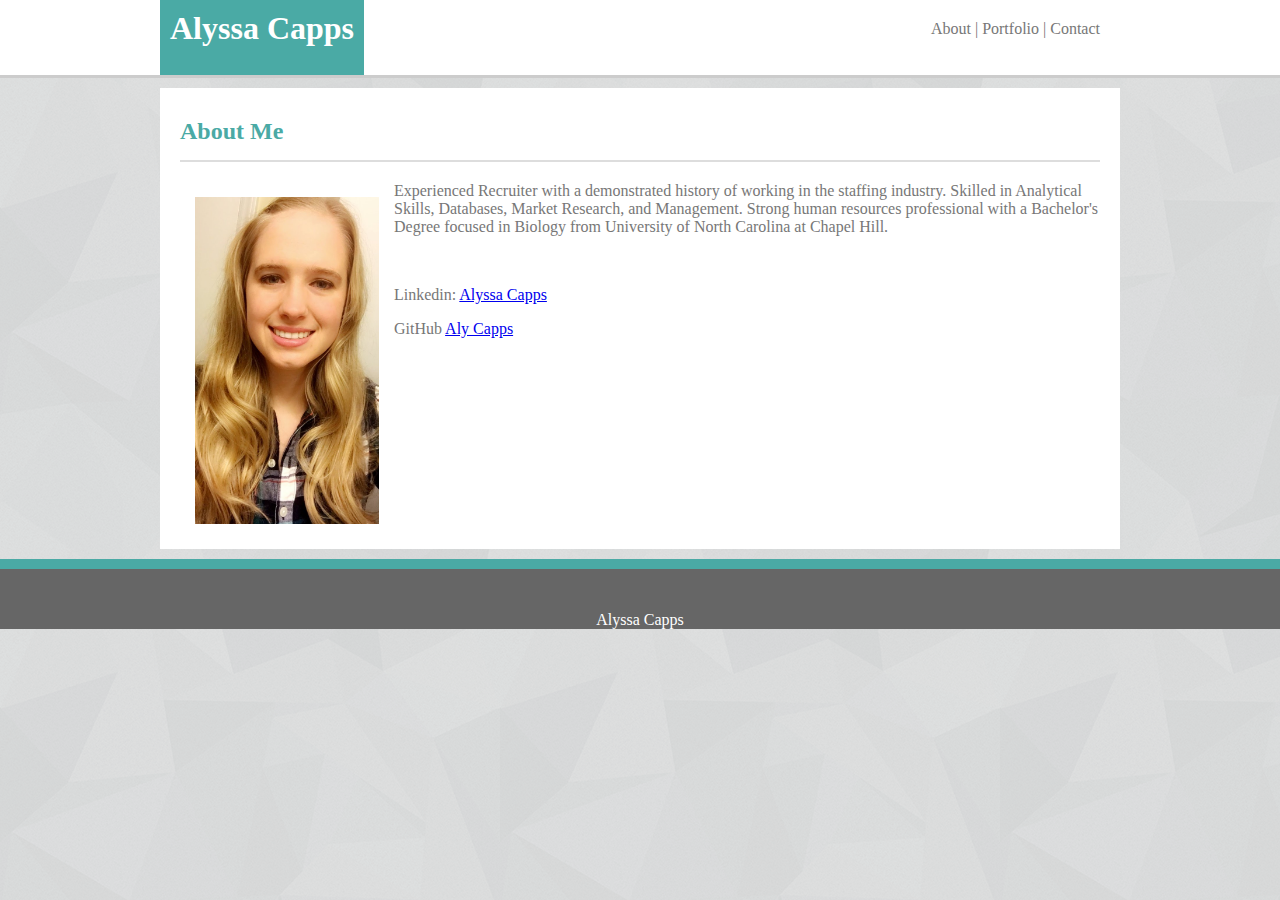
==== index.html @ 2614e8e9 "initial commit" ====
<!doctype html>
<html lang="en">
    <head>
        <title>Main Page</title>
        <link rel="stylesheet" type="text/css" href="./assets/css/style.css">
    </head>

    <body>
        <div class="header">
            <div class="headercontainer"> 
                <heading>
                    <h1 class=name>Alyssa Capps</h1>
                </heading>
                    
                <section class="page-tab">
                    <a href="./index.html">About</a> | 
                    <a href="./portfolio.html">Portfolio</a> |  
                    <a href="./contact.html">Contact</a>
                </section>
            </div>
        </div>

        <div class="aboutsection">
            <h2>About Me</h2>
            
            <img id="prof-pic" src="./assets/images/alypic.jpg" alt=Aly>

            <p>
                Experienced Recruiter with a demonstrated history of working in the staffing industry. Skilled in Analytical Skills, Databases, Market Research, and Management. Strong human resources professional with a Bachelor's Degree focused in Biology from University of North Carolina at Chapel Hill.
            </p>
            <br>
            <p>
                Linkedin: <a href="https://www.linkedin.com/in/alyssacapps/">Alyssa Capps</a>
            </p>
            
            <p>
                GitHub <a href="https://github.com/alycapps">Aly Capps</a>
            </p>
        </div>

        <div class="footer">
            <p id="footertext">Alyssa Capps</p>
        </div>
    </body>
</html>
---- assets/css/style.css ----
body {
    background-image: url("../images/shattered.png");
    width: 100%;
    margin: 0;
    font-family: 'Arial', 'Helvetica Neue', Helvetica, sans-serif;
}

.header {
    background-color: #ffffff;
    overflow: hidden;
    border-bottom: solid #cccccc 3px;
    width: 100%;
    height: 75px;
    padding: 0;
    font-family: 'Georgia', Times, Times New Roman, serif;
    text-align: middle;
}

.headercontainer {
    width: 960px;
    height: 75px;
    margin: 0 auto;
}

.name {
    bottom: 0;
    height: 75px;
    margin: auto;
    color: #ffffff;
    background-color: #4aaaa5;
    float: left;
    padding: 10px;
}


/*this section controls the tabs to switch between pages*/
.page-tab {
    color: #777777;
    float: right;
    font-family: 'Georgia', Times, Times New Roman, serif;
    height: 25px;
    vertical-align: middle;
    padding: 0;
    margin:0;
    padding: 20px;

}

.page-tab a {
    color: #777777;
    font-family: 'Georgia', Times, Times New Roman, serif;
    text-decoration: none;
}

.aboutsection {
    background-color: #ffffff;
    overflow: hidden;
    padding: 10px 20px;
    width: 920px;
    margin: 10px auto;
    font-family: 'Georgia', Times, Times New Roman, serif;
}

h2 {
    border:#dddddd 2px;
    border-style: hidden hidden solid hidden;
    padding: 0 0 15px 0;
    color: #4aaaa5;
}

p {
    color: #777777;
}

/*this controls my picture on the about section*/
#prof-pic {
    max-width:20%;
    max-height:20%;
    float: left;
    margin: 15px;
}

#portfolio {
   
}

.portfoliobox {
    position: relative;
    width: 400px;
    height: 300px;
    margin: 20px;
    float: left;
}

/*this controls the portfolio pics*/
.portfoliopic {
    width: 400px;
    height: 300px;
    margin: 20px 10px;
    position: absolute;
}

/*this controls the text boxes over the portfolio pics*/
.text-box {
    position:absolute;
    text-align: center;
    background-color: #4aaaa5;
    color:#ffffff;
    bottom: 2px;
    width: 100%;
    margin: 0 10px;
    padding: 10px 0;
}

.footer {
    background-color: #666666;
    width: 100%;
    height: 60px;
    border-top: solid #4aaaa5 10px;
    margin: 0;
    position: relative;
    text-align: center;
}

#footertext {
    color: #ffffff;
    bottom: 0;
    margin: 0;
    padding: 0;
    font-family: 'Georgia', Times, Times New Roman, serif;
    position: absolute;
    width: 100%;
}
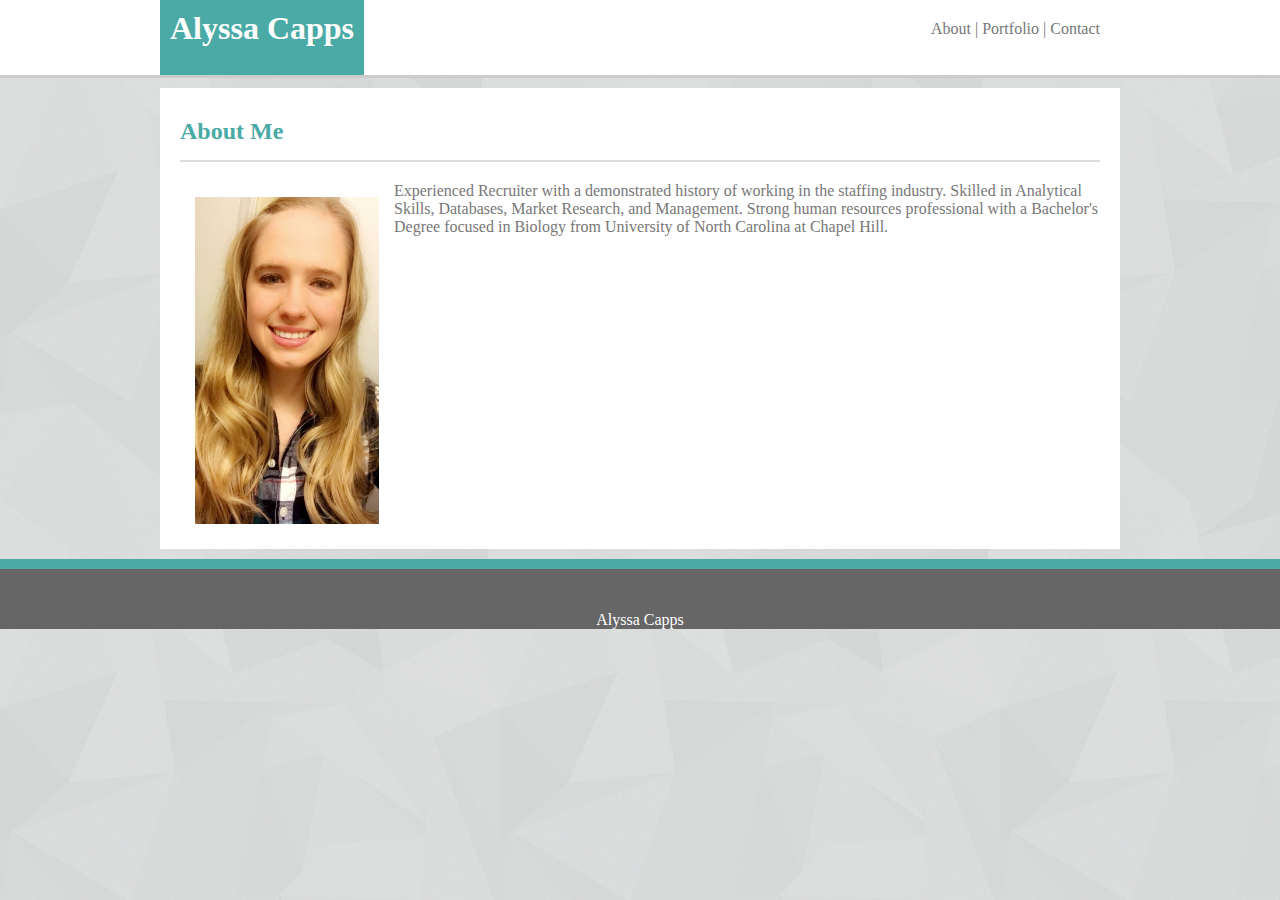
==== commit d0ca8371: "aesthetic fixes" ====
--- a/index.html
+++ b/index.html
@@ -2,6 +2,7 @@
 <html lang="en">
     <head>
         <title>Main Page</title>
+        <meta name="viewport" content="width=device-width, initial-scale=1.0">
         <link rel="stylesheet" type="text/css" href="./assets/css/style.css">
     </head>
 
@@ -9,15 +10,16 @@
         <div class="header">
             <div class="headercontainer"> 
                 <heading>
-                    <h1 class=name>Alyssa Capps</h1>
+                    <h1 class="name">Alyssa Capps</h1>
                 </heading>
-                    
+                            
                 <section class="page-tab">
                     <a href="./index.html">About</a> | 
                     <a href="./portfolio.html">Portfolio</a> |  
                     <a href="./contact.html">Contact</a>
                 </section>
-            </div>
+        
+            </div>  
         </div>
 
         <div class="aboutsection">
@@ -28,14 +30,7 @@
             <p>
                 Experienced Recruiter with a demonstrated history of working in the staffing industry. Skilled in Analytical Skills, Databases, Market Research, and Management. Strong human resources professional with a Bachelor's Degree focused in Biology from University of North Carolina at Chapel Hill.
             </p>
-            <br>
-            <p>
-                Linkedin: <a href="https://www.linkedin.com/in/alyssacapps/">Alyssa Capps</a>
-            </p>
             
-            <p>
-                GitHub <a href="https://github.com/alycapps">Aly Capps</a>
-            </p>
         </div>
 
         <div class="footer">
--- a/assets/css/style.css
+++ b/assets/css/style.css
@@ -80,10 +80,6 @@
     margin: 15px;
 }
 
-#portfolio {
-   
-}
-
 .portfoliobox {
     position: relative;
     width: 400px;
@@ -130,4 +126,90 @@
     font-family: 'Georgia', Times, Times New Roman, serif;
     position: absolute;
     width: 100%;
-}+}
+
+.form {
+    width: 920px;
+}
+
+@media screen and (max-width: 980px) {
+    .aboutsection {
+        width: 60%;
+        margin: 20px 0 20px 50px;
+    }  
+    .form {
+        width: 98%;
+    }
+    .headercontainer {
+        width: 90%;
+    }
+
+    .portfoliobox {
+        position: relative;
+        width: 200px;
+        height: 150px;
+        float: left;
+        margin: 10px;
+    }
+     .portfoliopic {
+        width: 200px;
+        height: 150px;
+        margin: 2px 10px;
+    } 
+
+    #footertext {
+        padding: 30px;
+    }
+
+}
+
+@media screen and (max-width: 768px) {
+    .aboutsection {
+        width: 85%;
+        margin: 10px auto;
+    }  
+    .headercontainer {
+        width: 90%;
+    }
+}
+
+@media screen and (max-width: 640px) {
+    .name {
+        width: 100%;
+        margin: auto 0;
+        height: 60px;
+        text-align: center;
+    }
+    .page-tab {
+        width: 100%;
+        float: left;
+        text-align: center;
+    }
+    .headercontainer {
+        width: 100%;
+        height: 150px;
+        margin: 0 auto;
+        overflow: hidden;
+    }
+    .header {
+        height: 150px;
+    }
+    #prof-pic {
+        float: none;
+        margin: 5px;
+        position: relative;
+        left: 35%;
+    }
+    .portfoliobox {
+        position: relative;
+        width: 300px;
+        height: 225px;
+        float: none;
+        margin: 15px auto;
+    }
+     .portfoliopic {
+        width: 300px;
+        height: 225px;
+    } 
+
+}
